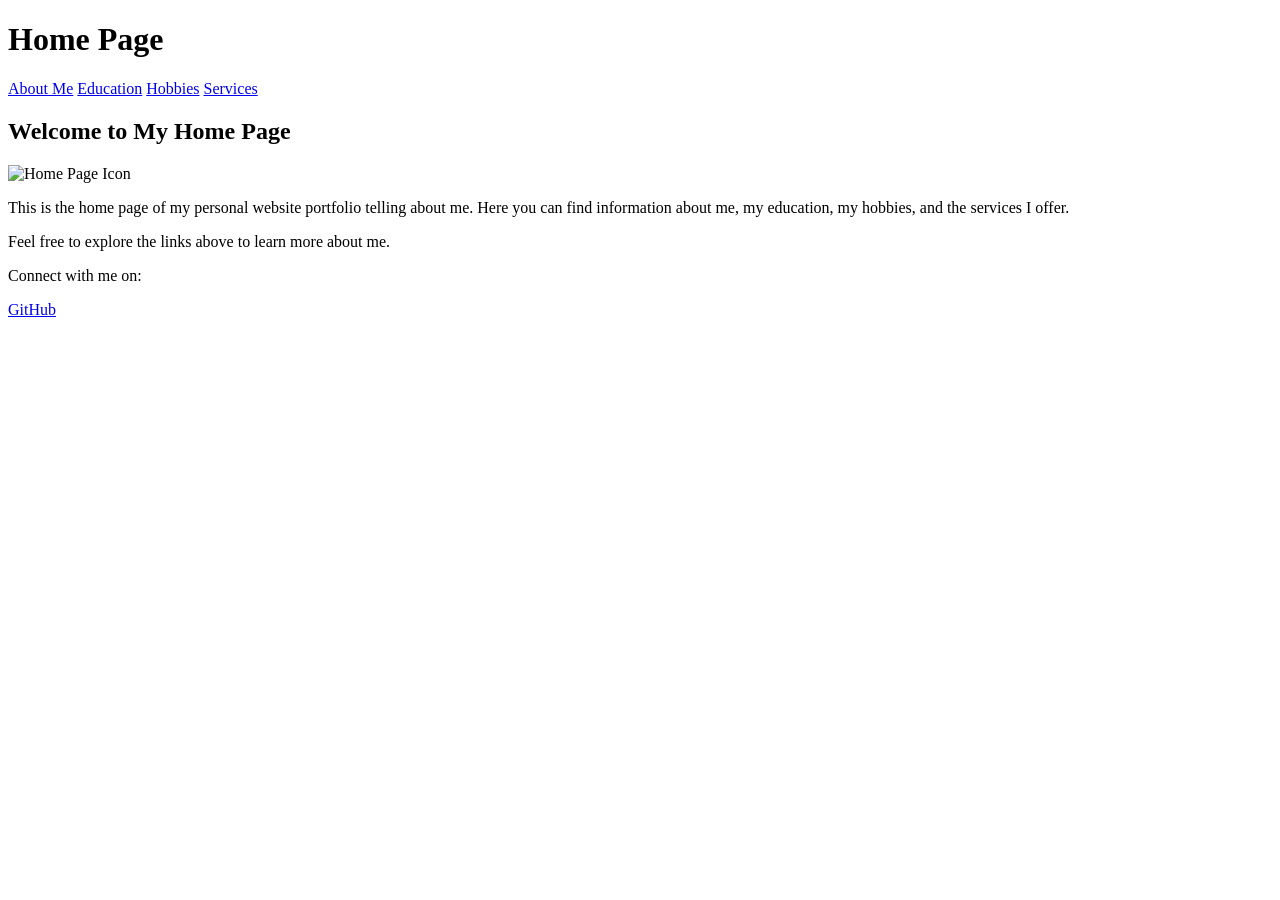
==== index.html @ be54f160 "Move index.html to root directory" ====
<!DOCTYPE html>
<html lang="en">
<head>
    <meta charset="UTF-8">
    <meta name="viewport" content="width=device-width, initial-scale=1.0">
    <title>Home Page</title>
</head>
<body>
    <h1>Home Page</h1>
    <div>
        <a href="./about-me.html">About Me</a>
        <a href="./Education.html">Education</a>
        <a href="./hobbies.html">Hobbies</a>
        <a href="./services.html">Services</a>
    </div>
    <h2>Welcome to My Home Page</h2>
    <img src="./images/im1.png" alt="Home Page Icon" width="200" height="200">
    <p>This is the home page of my personal website portfolio telling about me. Here you can find information about me, my education, my hobbies, and the services I offer.</p>
    <p>Feel free to explore the links above to learn more about me.</p>
    
    <footer>
        <p>Connect with me on:</p>
        
        <a href="https://github.com/Biniam777">GitHub</a>
    </footer>
</body>
</html>
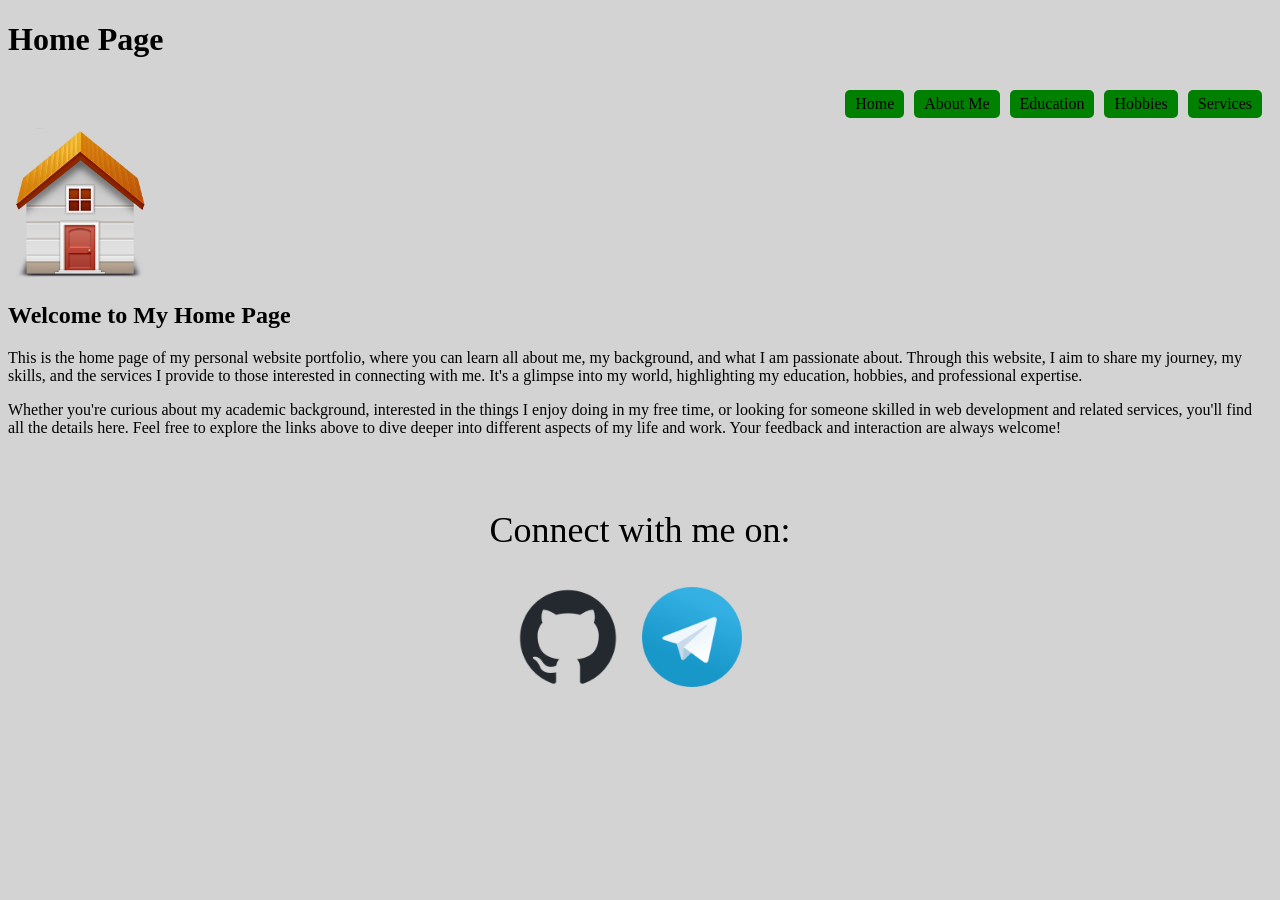
==== commit 25f2285d: "Applied styles and made necessary changes for final branch" ====
--- a/index.html
+++ b/index.html
@@ -4,24 +4,44 @@
     <meta charset="UTF-8">
     <meta name="viewport" content="width=device-width, initial-scale=1.0">
     <title>Home Page</title>
+    <link rel="stylesheet" href="../src/style.css">
 </head>
 <body>
     <h1>Home Page</h1>
-    <div>
-        <a href="./about-me.html">About Me</a>
-        <a href="./Education.html">Education</a>
-        <a href="./hobbies.html">Hobbies</a>
-        <a href="./services.html">Services</a>
+    
+    <div class="nav-container">
+        <button class="menu-toggle" aria-label="Toggle navigation">&#9776;</button>
+        <div class="nav">
+            <a href="./index.html">Home</a>
+            <a href="./src/about-me.html">About Me</a>
+            <a href="./src/Education.html">Education</a>
+            <a href="./src/hobbies.html">Hobbies</a>
+            <a href="./src/services.html">Services</a>
+        </div>
     </div>
+    <img src="./src/images/homepage.png" alt="Home Page Icon" width="150" height="150">
     <h2>Welcome to My Home Page</h2>
-    <img src="./images/im1.png" alt="Home Page Icon" width="200" height="200">
-    <p>This is the home page of my personal website portfolio telling about me. Here you can find information about me, my education, my hobbies, and the services I offer.</p>
-    <p>Feel free to explore the links above to learn more about me.</p>
+    
+    <p>This is the home page of my personal website portfolio, where you can learn all about me, my background, and what I am passionate about. Through this website, I aim to share my journey, my skills, and the services I provide to those interested in connecting with me. It's a glimpse into my world, highlighting my education, hobbies, and professional expertise.</p>
+<p>Whether you're curious about my academic background, interested in the things I enjoy doing in my free time, or looking for someone skilled in web development and related services, you'll find all the details here. Feel free to explore the links above to dive deeper into different aspects of my life and work. Your feedback and interaction are always welcome!</p>
+
     
     <footer>
-        <p>Connect with me on:</p>
+        <p class="title">Connect with me on:</p>
         
-        <a href="https://github.com/Biniam777">GitHub</a>
+        <a href="https://github.com/Biniam777"><img src="./src/images/github icon.png" height="100px" width="100px" alt="github icon"></a>
+        <a href="https://t.me/humble_man_for_life"><img src="./src/images/telegram.png" height="100px" width="100px" alt="telegram icon"></a>
     </footer>
+    <script>
+        document.addEventListener("DOMContentLoaded", () => {
+            const menuToggle = document.querySelector(".menu-toggle");
+            const nav = document.querySelector(".nav");
+    
+            menuToggle.addEventListener("click", () => {
+                nav.classList.toggle("active");
+            });
+        });
+    </script>
+    
 </body>
 </html>
--- a/src/style.css
+++ b/src/style.css
@@ -0,0 +1,126 @@
+/* General body styling */
+body {
+    background-color: #D3D3D3;
+    opacity: 0;
+    animation: fadeIn 1s ease-in-out forwards;
+    
+}
+@keyframes fadeIn {
+    to {
+        opacity: 1;
+    }
+}
+html {
+    scroll-behavior: smooth;
+}
+
+
+
+
+/* Navigation styling */
+.nav {
+    display: flex;
+    justify-content: flex-end;
+    gap: 10px;
+    padding: 10px;
+}
+
+
+/* Menu links */
+.nav a {
+    text-decoration: none;
+    color: black;
+    background-color: green;
+    padding: 5px 10px;
+    border-radius: 5px;
+    transition: background-color 0.3s ease, transform 0.3s ease;
+}
+
+.nav a:hover {
+    background-color: darkgreen;
+    transform: scale(1.1); /* Slightly enlarge on hover */
+}
+
+
+/* Hide the hamburger menu by default */
+.menu-toggle {
+    display: none;
+}
+footer {
+    background-color: #D3D3D3;
+    color: black;
+    text-align: center;
+    padding: 20px;
+}
+
+/* Footer links style */
+footer a {
+    color: black;
+    text-decoration: none;
+    transition: color 0.3s ease, border-bottom 0.3s ease;
+    border-bottom: 2px solid transparent;
+}
+.body-text {
+    text-align: center;
+
+}
+.title {
+    font-size: 36px;
+}
+footer a {
+    display: inline-block;
+    transition: transform 0.3s ease, filter 0.3s ease;
+    margin-right: 20px; /* Add space between icons */
+}
+
+footer a:hover {
+    transform: scale(1.1); /* Slightly enlarge the icon on hover */
+    filter: brightness(1.2); /* Slightly brighten the icon on hover */
+}
+
+footer a img {
+    transition: transform 0.3s ease, filter 0.3s ease;
+}
+
+
+
+/* Footer links hover effect */
+
+
+
+/* Responsive styles for mobile portrait mode */
+@media (max-width: 768px) and (orientation: portrait) {
+    .nav {
+        flex-direction: column;
+        align-items: flex-start;
+        display: none; /* Initially hide the menu */
+    }
+
+    .nav.active {
+        display: flex;
+       
+          /* Show menu when active */
+    }
+
+    .menu-toggle {
+        display: block;       /* Show hamburger menu in portrait */
+        position: absolute;   /* Allow positioning within the viewport */
+        top: 10px;            /* Distance from the top of the viewport */
+        right: 10px;          /* Distance from the right of the viewport */
+        background: none;
+        border: none;
+        font-size: 24px;
+        cursor: pointer;
+        z-index: 10; 
+        transition: transform 0.3s ease;         /* Ensure it appears above other elements */
+    }
+    .menu-toggle:hover {
+        transform: scale(1.1) rotate(5deg);
+    }
+    footer {
+        text-align: left;
+        padding: 10px;
+        font-size: 12px;
+    }
+    
+}
